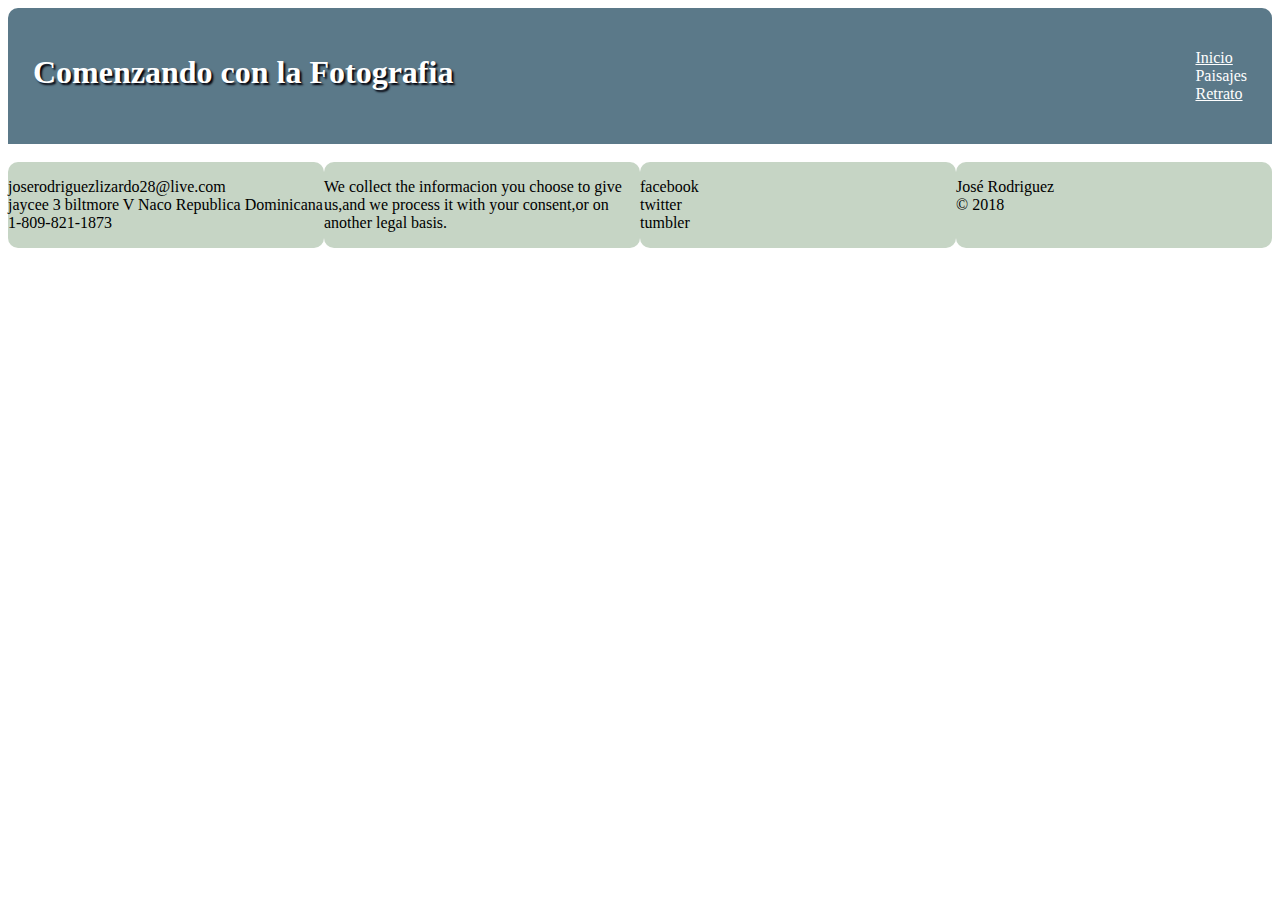
==== paisaje.html @ eba413c2 "initial commit" ====
<!DOCTYPE html>
<html>
<meta charset="utf-8">
<link rel="stylesheet" href="style.css">
<head>
	<title>Comenzando con la Fotografia</title>
</head>
<body>
	<header>
		<h1>Comenzando con la Fotografia</h1>
		<nav>
			<ul>
				<li>
					<a href="index.html" >Inicio</a>
				</li>
				<li>
					<a href="paisajes.html" class="current">Paisajes</a>
				</li>
				<li>
					<a href="retrato.html">Retrato</a>
				</li>
			</ul>
		</nav>
	</header>
	<section id="gallery">
    <img id="imagen1" src="https://aamboceanservice.blob.core.windows.net/oceanservice-prod/facts/oceanwater.jpg" alt="">
    <img id="imagen2" src="https://aamboceanservice.blob.core.windows.net/oceanservice-prod/facts/oceanwater.jpg" alt="">
    <img id="imagen3" src="https://aamboceanservice.blob.core.windows.net/oceanservice-prod/facts/oceanwater.jpg" alt="">
    <img id="imagen4" src="https://aamboceanservice.blob.core.windows.net/oceanservice-prod/facts/oceanwater.jpg" alt="">
    <img id="imagen5" src="https://aamboceanservice.blob.core.windows.net/oceanservice-prod/facts/oceanwater.jpg" alt="">
    <img id="imagen6" src="https://aamboceanservice.blob.core.windows.net/oceanservice-prod/facts/oceanwater.jpg" alt="">
	</section>
	<footer>
		<div>
		<p>joserodriguezlizardo28@live.com<br>
		jaycee 3 biltmore V Naco Republica Dominicana<br>
	1-809-821-1873</p>
		</div>
		<div>
			<p>We collect the informacion you choose to give us,and we process it with your consent,or on another legal basis.</p>
		</div>
		<div>
			<p>facebook<br>
			twitter<br>
		tumbler</p>
</div>
		<div>
					<p>José Rodriguez<br>&copy; 2018</p>
</div>
	</footer>
</body>
</html>
---- style.css ----
header{
  background-color: #5b7989;
  border-top-left-radius: 10px;
  border-top-right-radius: 10px;
  display: flex;
  justify-content: space-between;
  padding: 25px;
}
header a.current{
  text-decoration: none;

}
header h1{
  color:#fff;
  text-shadow: 2px 2px 2px #02010a;
}
#imagen-central{
  text-align: center;
  background-color: #82c3a6;
}
#imagen-secundaria{
  text-align: right;
  text-align: left;
  background-color: #d5c75f;
  border: 1px;
}
#imagen-secundaria{
  display: flex;

}
#imagen-secundaria .imagen{
  text-shadow: #82c3a6;
  width: 100%;
  border: 2px;
}
#imagen-secundaria .imagen img{
  width: 100%;
}
#imagen-secundaria{
  flex-direction: column;
}
#paisaje:hover{
  transform: rotate(10deg);
  box-shadow: 10px 10px 10px #82c3a6;
  border: 2px solid;
}
#retrato:hover{
  transform: translate(5px 20px);
  box-shadow: #82c3a6;
  border: 2px solid;
}

footer{
  display: flex;
  flex-direction: column;
}
footer div{
  background-color: #C6d5c5;
}
#imagen1{
  filter: blur(10px);
}
#imagen2,
#imagen4,
#imagen6{
  filter: grayscale(100%);
}
#imagen3{
  filter: sepia(90%);
}
@media (min-width:992px){/* Rules for the desktop*/
  #imagen-secundaria .imagen{
    width: 50%;
  }
  #imagen-secundaria{
    flex-direction: row;
  }
  footer{
    flex-direction: row;
  }
  footer div{
    border-radius: 10px;
    width: 25%;
  }
  #gallery img{
    width:33%;
  }
  header{
    flex-direction: row;
  }
}
li{
  list-style: none;
}
a{
  color:#fff;
}
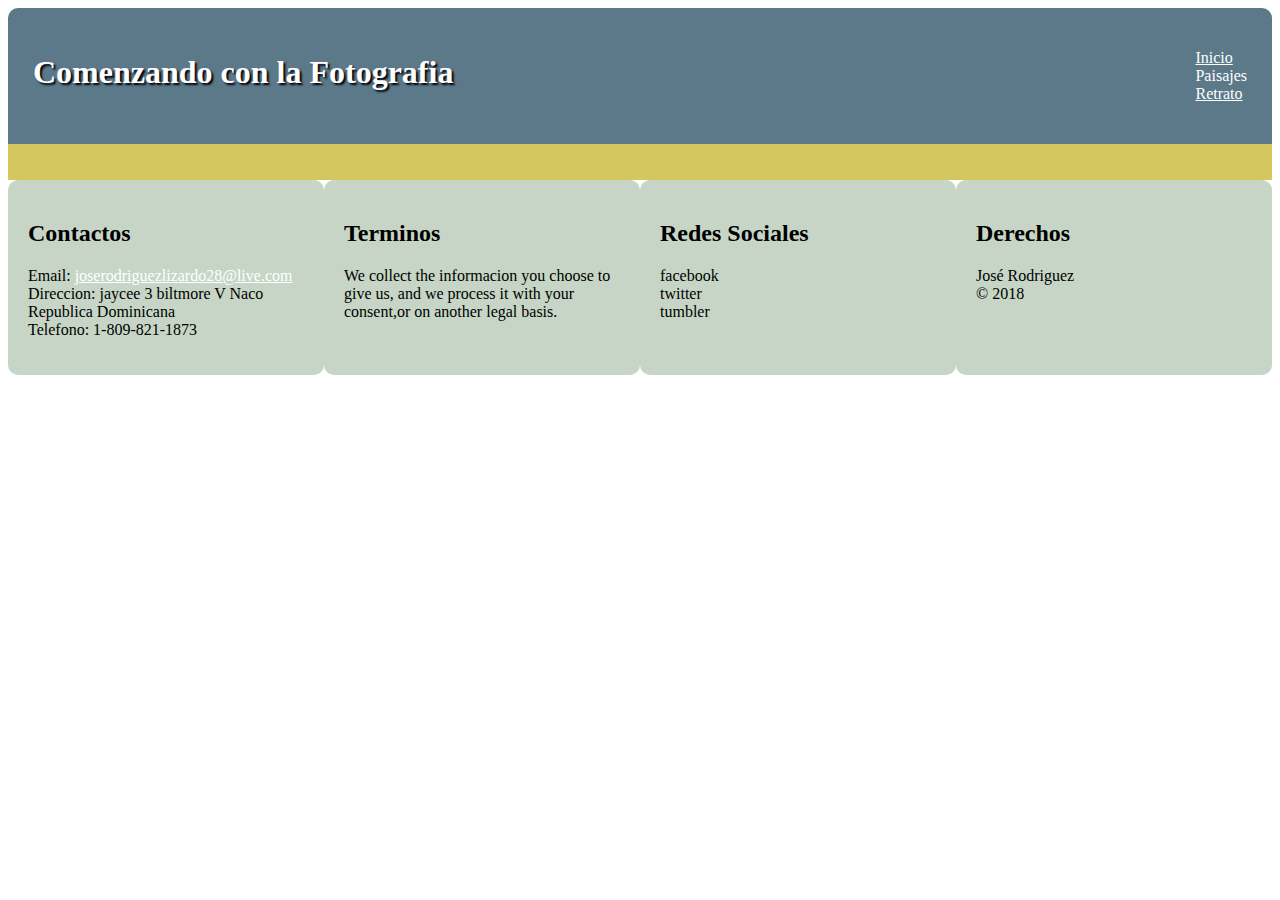
==== commit 55b4d0b6: "initial commit" ====
--- a/paisaje.html
+++ b/paisaje.html
@@ -3,50 +3,70 @@
 <meta charset="utf-8">
 <link rel="stylesheet" href="style.css">
 <head>
-	<title>Comenzando con la Fotografia</title>
+  <title>Comenzando con la Fotografia</title>
 </head>
 <body>
-	<header>
-		<h1>Comenzando con la Fotografia</h1>
-		<nav>
-			<ul>
-				<li>
-					<a href="index.html" >Inicio</a>
-				</li>
-				<li>
-					<a href="paisajes.html" class="current">Paisajes</a>
-				</li>
-				<li>
-					<a href="retrato.html">Retrato</a>
-				</li>
-			</ul>
-		</nav>
-	</header>
-	<section id="gallery">
+  <header>
+    <h1>Comenzando con la Fotografia</h1>
+    <nav>
+      <ul>
+        <li>
+          <a href="index.html" >Inicio</a>
+        </li>
+        <li>
+          <a href="paisajes.html" class="current">Paisajes</a>
+        </li>
+        <li>
+          <a href="retrato.html">Retrato</a>
+        </li>
+      </ul>
+    </nav>
+  </header>
+  <section id="gallery">
+    <div>
     <img id="imagen1" src="https://aamboceanservice.blob.core.windows.net/oceanservice-prod/facts/oceanwater.jpg" alt="">
+  </div>
+  <div>
     <img id="imagen2" src="https://aamboceanservice.blob.core.windows.net/oceanservice-prod/facts/oceanwater.jpg" alt="">
+  </div>
+  <div>
     <img id="imagen3" src="https://aamboceanservice.blob.core.windows.net/oceanservice-prod/facts/oceanwater.jpg" alt="">
+  </div>
+  <div>
     <img id="imagen4" src="https://aamboceanservice.blob.core.windows.net/oceanservice-prod/facts/oceanwater.jpg" alt="">
+  </div>
+  <div>
     <img id="imagen5" src="https://aamboceanservice.blob.core.windows.net/oceanservice-prod/facts/oceanwater.jpg" alt="">
+  </div>
+  <div>
     <img id="imagen6" src="https://aamboceanservice.blob.core.windows.net/oceanservice-prod/facts/oceanwater.jpg" alt="">
-	</section>
-	<footer>
-		<div>
-		<p>joserodriguezlizardo28@live.com<br>
-		jaycee 3 biltmore V Naco Republica Dominicana<br>
-	1-809-821-1873</p>
-		</div>
-		<div>
-			<p>We collect the informacion you choose to give us,and we process it with your consent,or on another legal basis.</p>
-		</div>
-		<div>
-			<p>facebook<br>
-			twitter<br>
-		tumbler</p>
-</div>
-		<div>
-					<p>José Rodriguez<br>&copy; 2018</p>
-</div>
-	</footer>
-</body>
-</html>
+  </div>
+  </section>
+  <footer>
+    <div>
+      <h2>Contactos</h2>
+      <p>Email: <a href="mailto:joserodriguezlizardo28@live.com">joserodriguezlizardo28@live.com</a><br>
+        Direccion: jaycee 3 biltmore V Naco Republica Dominicana<br>
+        Telefono: 1-809-821-1873
+      </p>
+    </div>
+    <div>
+      <h2>Terminos</h2>
+      <p>We collect the informacion you choose to give us, and we process it with your consent,or on another legal basis.
+      </p>
+    </div>
+    <div>
+      <h2>Redes Sociales</h2>
+      <p>facebook<br/>
+        twitter<br/>
+        tumbler
+      </p>
+    </div>
+    <div>
+      <h2>Derechos</h2>
+      <p>José Rodriguez<br>&copy; 2018
+      </p>
+    </div>
+  </footer>
+  </body>
+  </html>
--- a/style.css
+++ b/style.css
@@ -44,6 +44,9 @@
   box-shadow: 10px 10px 10px #82c3a6;
   border: 2px solid;
 }
+#paisaje{
+  transition: 1s;
+}
 #retrato:hover{
   transform: translate(5px 20px);
   box-shadow: #82c3a6;
@@ -56,7 +59,9 @@
 }
 footer div{
   background-color: #C6d5c5;
+  padding:20px;
 }
+
 #imagen1{
   filter: blur(10px);
 }
@@ -68,9 +73,17 @@
 #imagen3{
   filter: sepia(90%);
 }
+li{
+  list-style: none;
+}
+a{
+  color:#fff;
+}
+
 @media (min-width:992px){/* Rules for the desktop*/
   #imagen-secundaria .imagen{
     width: 50%;
+
   }
   #imagen-secundaria{
     flex-direction: row;
@@ -82,16 +95,17 @@
     border-radius: 10px;
     width: 25%;
   }
-  #gallery img{
-    width:33%;
+  #gallery div{
+    width: 33%;
+    display: inline-block;
+    background-color: 
+  }
+  #gallery div img{
+    width:80%;
   }
   header{
     flex-direction: row;
   }
+section{
+  background-color: #d5c75f;
 }
-li{
-  list-style: none;
-}
-a{
-  color:#fff;
-}
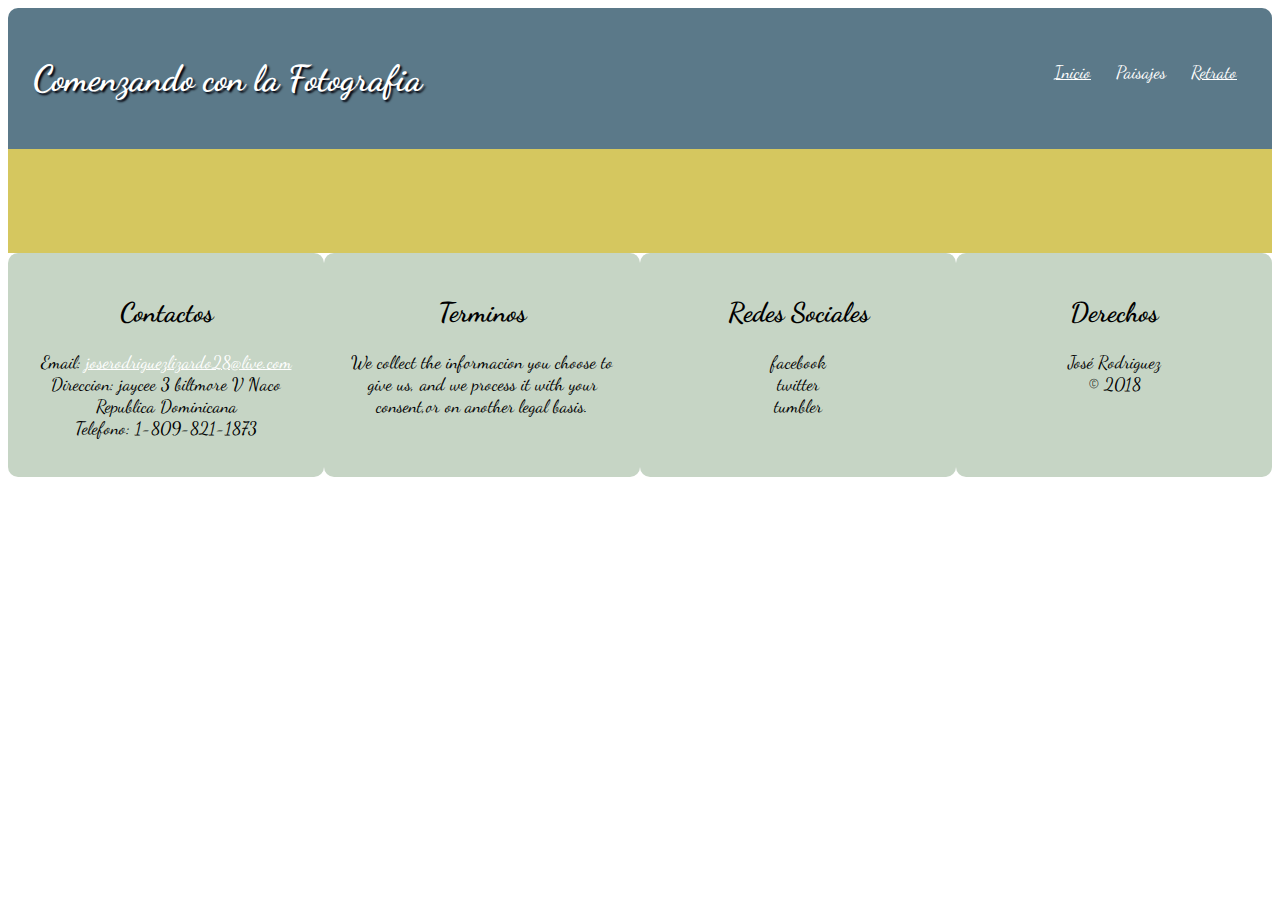
==== commit dcc1903c: "improved text font" ====
--- a/paisaje.html
+++ b/paisaje.html
@@ -1,15 +1,16 @@
 <!DOCTYPE html>
 <html>
+<head>
 <meta charset="utf-8">
 <link rel="stylesheet" href="style.css">
-<head>
+<link href="https://fonts.googleapis.com/css?family=Dancing+Script" rel="stylesheet">
   <title>Comenzando con la Fotografia</title>
 </head>
 <body>
   <header>
     <h1>Comenzando con la Fotografia</h1>
     <nav>
-      <ul>
+      <ul class="menu">
         <li>
           <a href="index.html" >Inicio</a>
         </li>
--- a/style.css
+++ b/style.css
@@ -2,9 +2,13 @@
   background-color: #5b7989;
   border-top-left-radius: 10px;
   border-top-right-radius: 10px;
-  display: flex;
-  justify-content: space-between;
   padding: 25px;
+}
+body{
+  font-family: Dancing Script;
+  font-size: 18px;
+  text-align: center;
+
 }
 header a.current{
   text-decoration: none;
@@ -13,6 +17,11 @@
 header h1{
   color:#fff;
   text-shadow: 2px 2px 2px #02010a;
+  display: block;
+}
+.menu{
+  display: flex;
+  display: inline-block;
 }
 #imagen-central{
   text-align: center;
@@ -23,6 +32,7 @@
   text-align: left;
   background-color: #d5c75f;
   border: 1px;
+
 }
 #imagen-secundaria{
   display: flex;
@@ -75,6 +85,8 @@
 }
 li{
   list-style: none;
+  margin: 10px;
+  display: inline-block;
 }
 a{
   color:#fff;
@@ -83,7 +95,6 @@
 @media (min-width:992px){/* Rules for the desktop*/
   #imagen-secundaria .imagen{
     width: 50%;
-
   }
   #imagen-secundaria{
     flex-direction: row;
@@ -98,13 +109,18 @@
   #gallery div{
     width: 33%;
     display: inline-block;
-    background-color: 
+    margin-bottom:15px;
+    margin-top:15px;
+    text-align: center;
   }
   #gallery div img{
-    width:80%;
+    width:90%;
+
   }
   header{
     flex-direction: row;
+    display: flex;
+    justify-content: space-between;
   }
 section{
   background-color: #d5c75f;
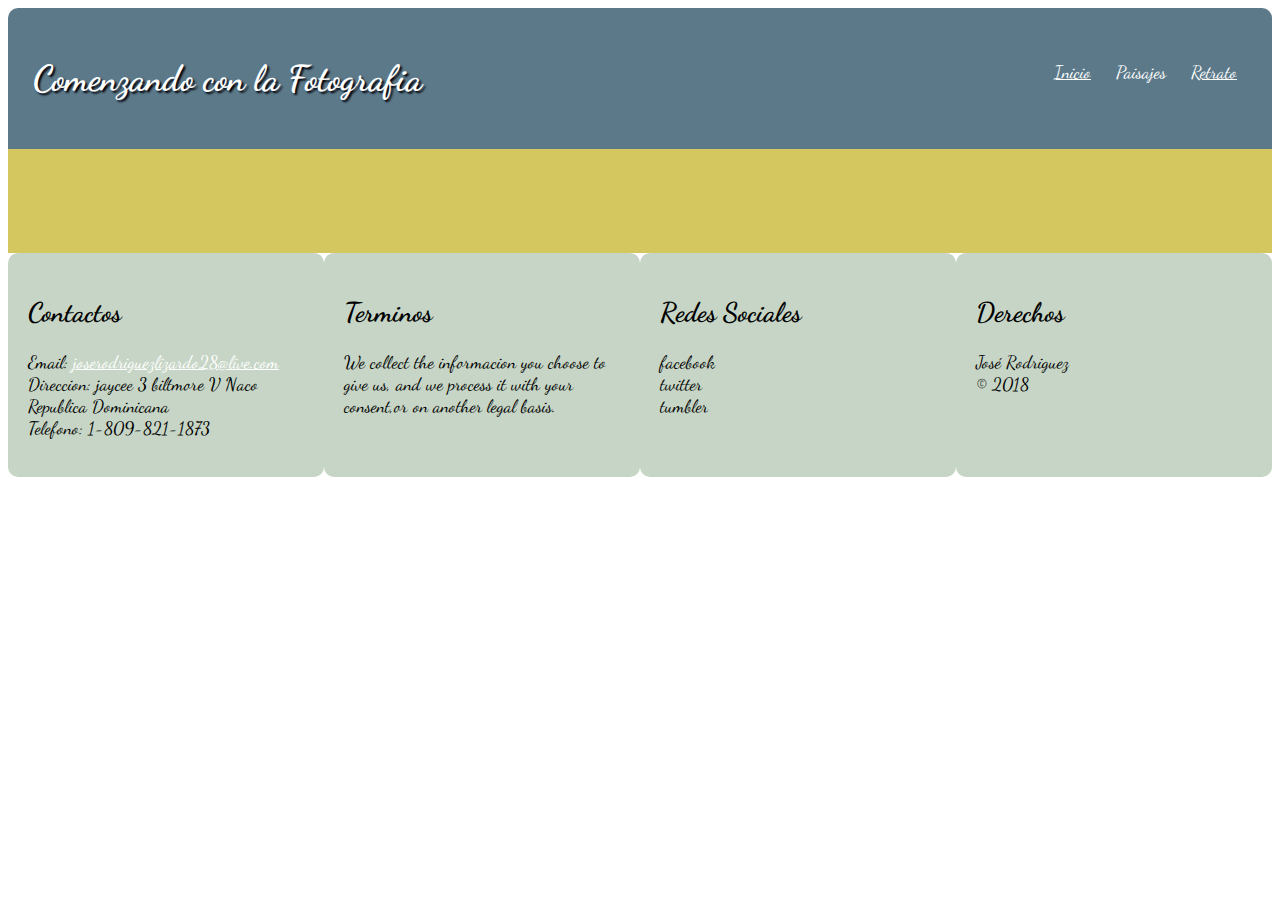
==== commit 6b820855: "initial commit" ====
--- a/paisaje.html
+++ b/paisaje.html
@@ -15,7 +15,7 @@
           <a href="index.html" >Inicio</a>
         </li>
         <li>
-          <a href="paisajes.html" class="current">Paisajes</a>
+          <a href="paisaje.html" class="current">Paisajes</a>
         </li>
         <li>
           <a href="retrato.html">Retrato</a>
--- a/style.css
+++ b/style.css
@@ -27,6 +27,9 @@
   text-align: center;
   background-color: #82c3a6;
 }
+#imagen-central img{
+  width: 80%;
+}
 #imagen-secundaria{
   text-align: right;
   text-align: left;
@@ -40,11 +43,15 @@
 }
 #imagen-secundaria .imagen{
   text-shadow: #82c3a6;
+  border: 2px;
   width: 100%;
-  border: 2px;
+    border: 2px;
+    text-align: center;
+    padding-top:20px;
+    padding-bottom: 20px;
 }
 #imagen-secundaria .imagen img{
-  width: 100%;
+  width: 69%;
 }
 #imagen-secundaria{
   flex-direction: column;
@@ -70,6 +77,7 @@
 footer div{
   background-color: #C6d5c5;
   padding:20px;
+  text-align: left;
 }
 
 #imagen1{
@@ -90,6 +98,9 @@
 }
 a{
   color:#fff;
+}
+section{
+  background-color: #d5c75f;
 }
 
 @media (min-width:992px){/* Rules for the desktop*/
@@ -122,6 +133,4 @@
     display: flex;
     justify-content: space-between;
   }
-section{
-  background-color: #d5c75f;
 }
